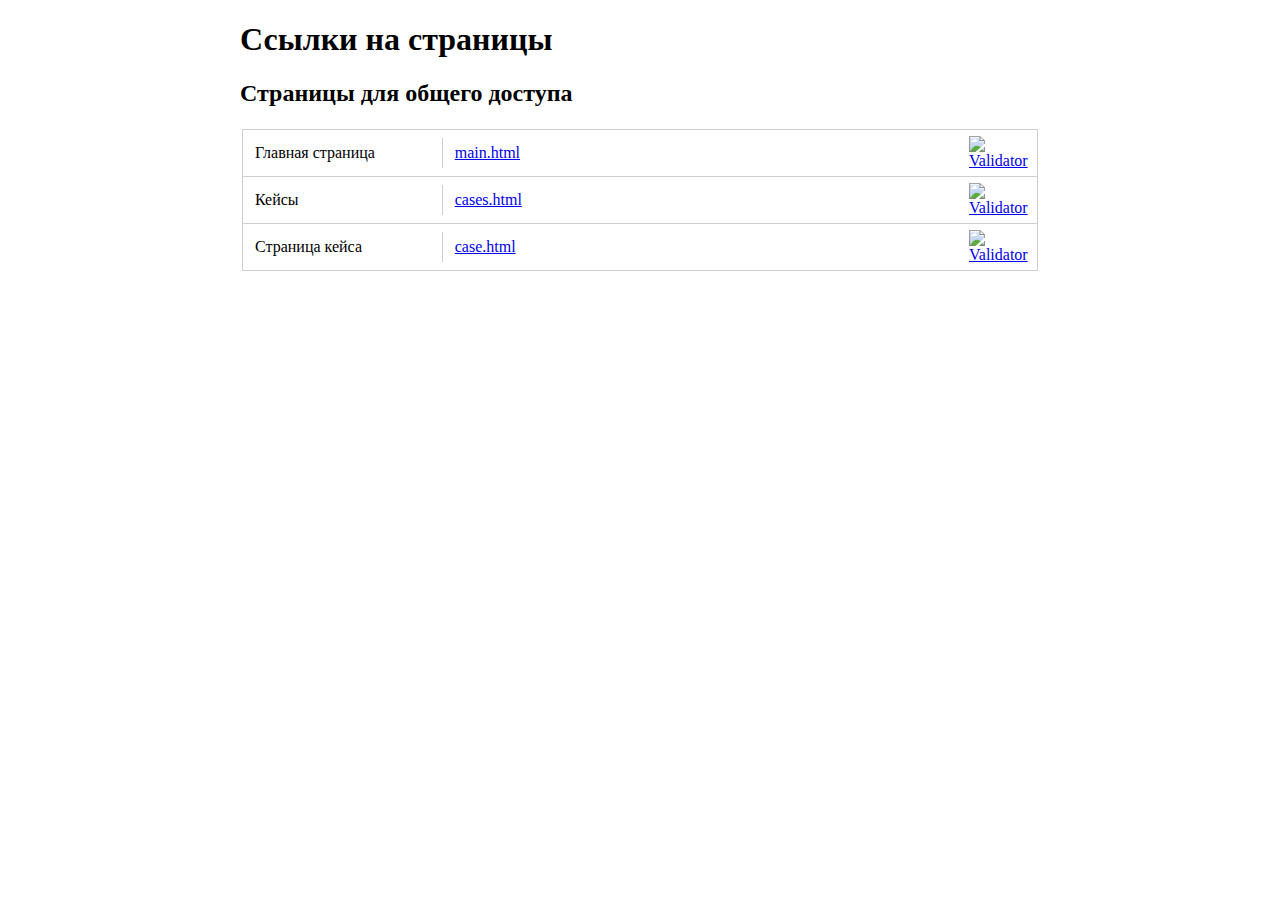
==== index.html @ 7723764b "case page" ====
<!DOCTYPE html>
<html lang="de">
  <head>
    <meta charset="utf-8" />
    <title>Каталог ссылок</title>
    <meta name="viewport" content="width=device-width" />
    <meta http-equiv="X-UA-Compatible" content="IE=edge" />
    <title>Ссылки на страницы</title>
    <style>
      * {
        box-sizing: border-box;
        font-family: serif;
      }

      .container {
        max-width: 800px;
        width: 100%;
        margin: 0 auto;
      }

      table {
        width: 100%;
      }

      tr {
        width: 100%;
        height: 100%;
        display: flex;
        align-items: center;
        border: 1px solid #cecece;
        margin: 0 0 -1px 0;
      }

      td {
        display: block;
        height: 100%;
        padding: 6px 12px;
      }

      td:nth-child(1) {
        width: 300px;
        position: relative;
      }

      td:nth-child(1)::after {
        content: "";
        position: absolute;
        top: 0;
        right: 0;
        width: 1px;
        height: 100%;
        background: #cecece;
      }

      td:nth-child(2) {
        width: 100%;
        white-space: nowrap;
      }

      .validator {
        display: block;
        width: 80px;
      }

      .validator img {
        width: 100%;
        height: 100%;
        object-fit: cover;
      }
    </style>
  </head>
  <body>
    <div class="container">
      <h1>Ссылки на страницы</h1>

      <h2>Страницы для общего доступа</h2>
      <table>
        <tr>
          <td>Главная страница</td>
          <td>main.html</td>
        </tr>
        <tr>
          <td>Кейсы</td>
          <td>cases.html</td>
        </tr>
        <tr>
          <td>Страница кейса</td>
          <td>case.html</td>
        </tr>
      </table>
    </div>

    <script>
      const trElems = document.querySelectorAll("table tr");

      for (let i = 0; i < trElems.length; i++) {
        const tr = trElems[i];
        const trTitle = tr.querySelectorAll("td")[0];
        const trLink = tr.querySelectorAll("td")[1];
        // const url = 'https://topverstka.github.io/enrollee/catalog/' + trLink.innerText
        const url = trLink.innerText;

        trTitle.setAttribute("title", trTitle.innerText);
        trLink.innerHTML = `<a href="${url}">${url}<br></a>`;

        // Создание ссылки на валидатор
        const valid = document.createElement("td");
        valid.classList.add("validator");
        valid.innerHTML = `<a href="https://validator.w3.org/nu/?doc=https%3A%2F%2Ftopverstka.github.io%2FFIGROUP%2F${url}"><img src="https://validator.w3.org/images/w3c.png" alt="Validator" title="Validator"></a>`;

        tr.append(valid);
      }
    </script>
  </body>
</html>
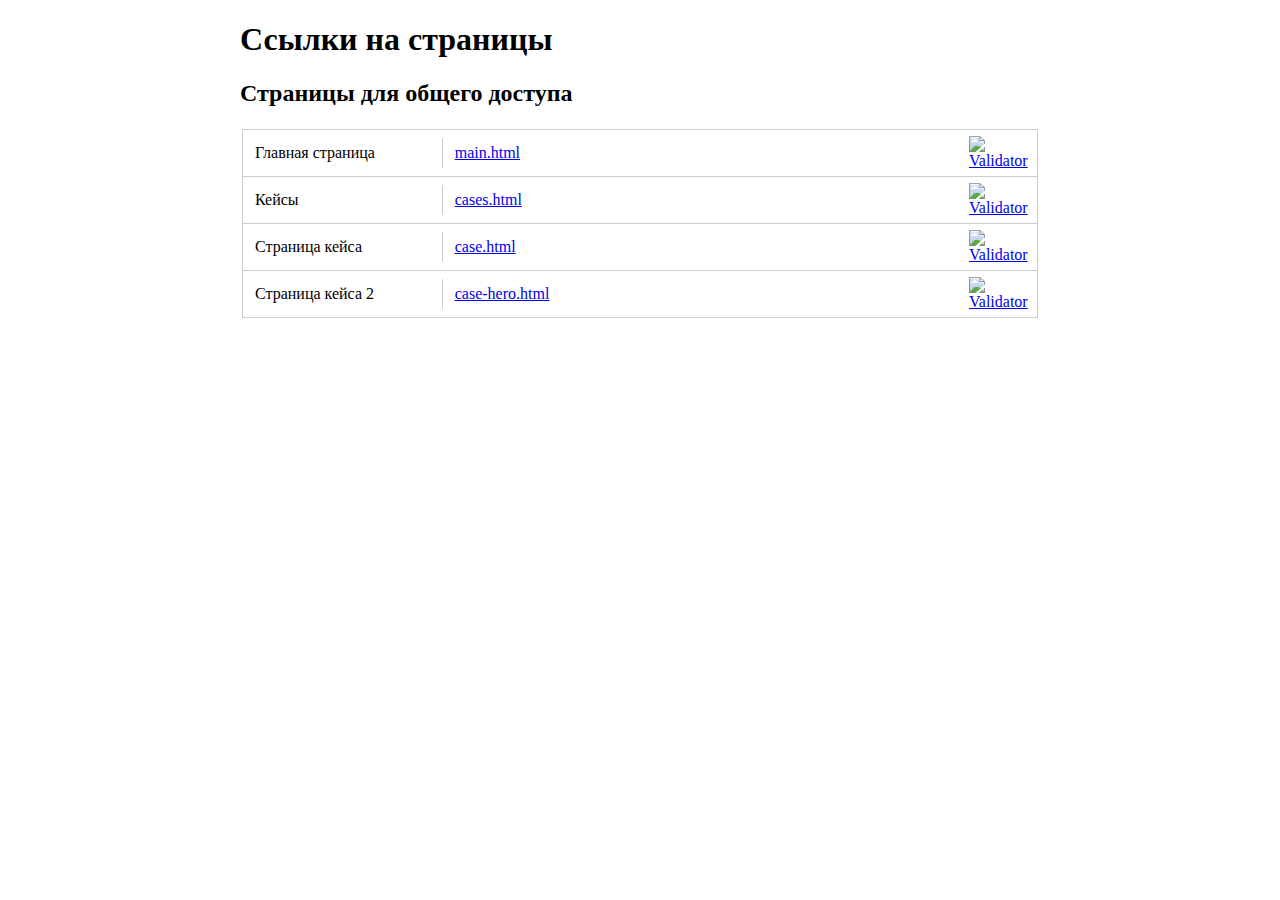
==== commit fed165a0: "refactor buttons" ====
--- a/index.html
+++ b/index.html
@@ -87,6 +87,10 @@
           <td>Страница кейса</td>
           <td>case.html</td>
         </tr>
+        <tr>
+          <td>Страница кейса 2</td>
+          <td>case-hero.html</td>
+        </tr>
       </table>
     </div>
 
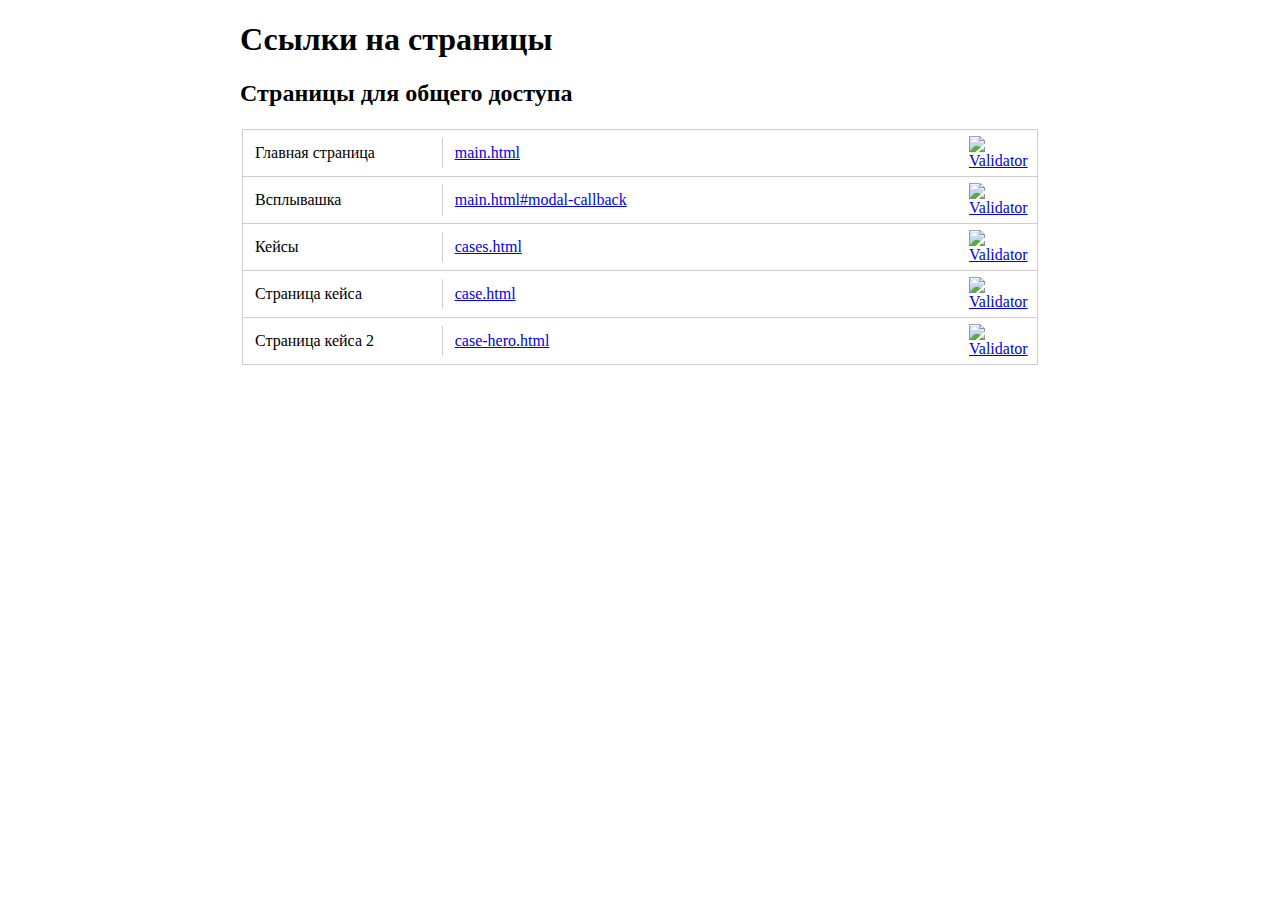
==== commit 126ed9da: "minifix" ====
--- a/index.html
+++ b/index.html
@@ -80,6 +80,10 @@
           <td>main.html</td>
         </tr>
         <tr>
+          <td>Всплывашка</td>
+          <td>main.html#modal-callback</td>
+        </tr>
+        <tr>
           <td>Кейсы</td>
           <td>cases.html</td>
         </tr>
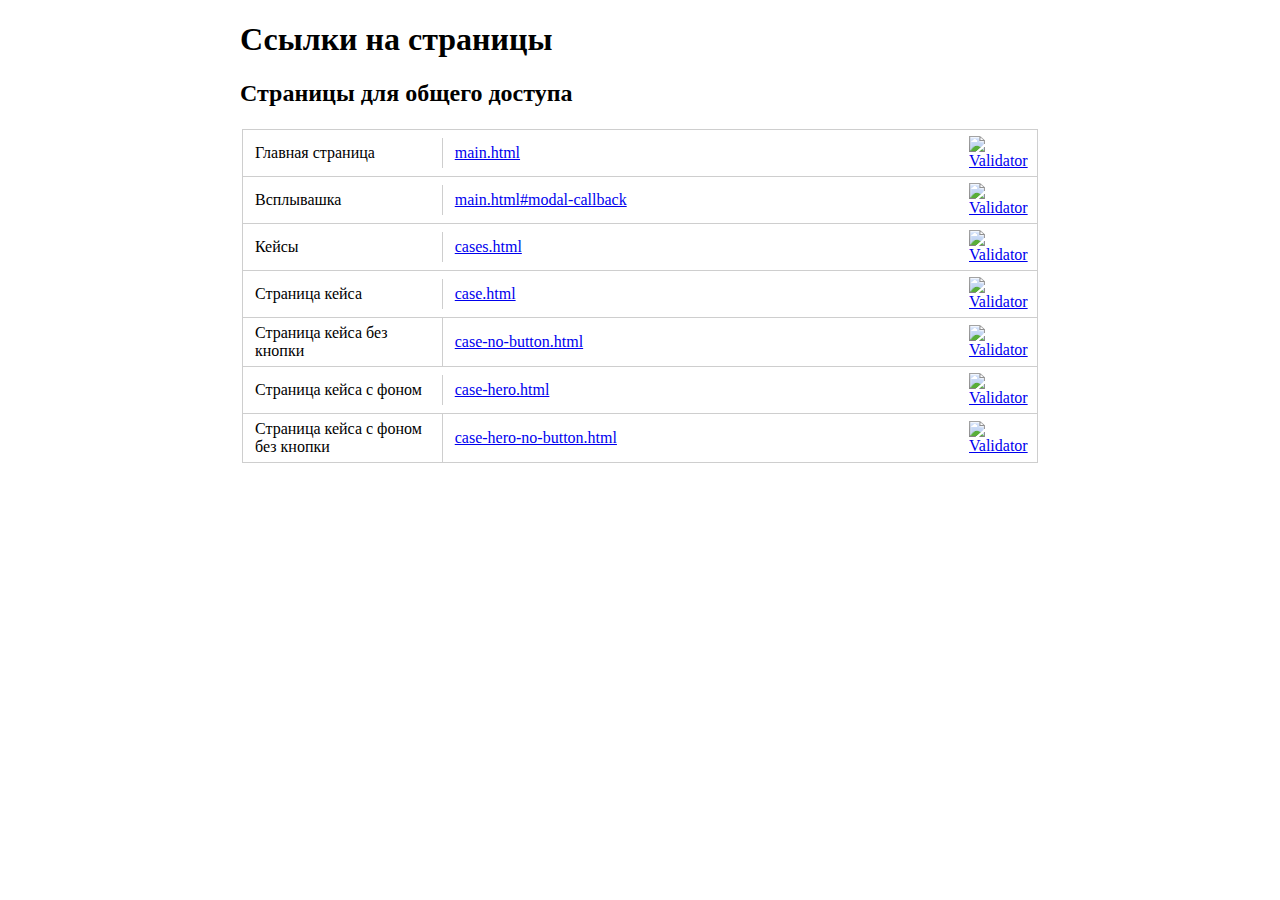
==== commit 01c1fbbd: "add cases with no button" ====
--- a/index.html
+++ b/index.html
@@ -92,8 +92,16 @@
           <td>case.html</td>
         </tr>
         <tr>
-          <td>Страница кейса 2</td>
+          <td>Страница кейса без кнопки</td>
+          <td>case-no-button.html</td>
+        </tr>
+        <tr>
+          <td>Страница кейса с фоном</td>
           <td>case-hero.html</td>
+        </tr>
+        <tr>
+          <td>Страница кейса с фоном без кнопки</td>
+          <td>case-hero-no-button.html</td>
         </tr>
       </table>
     </div>
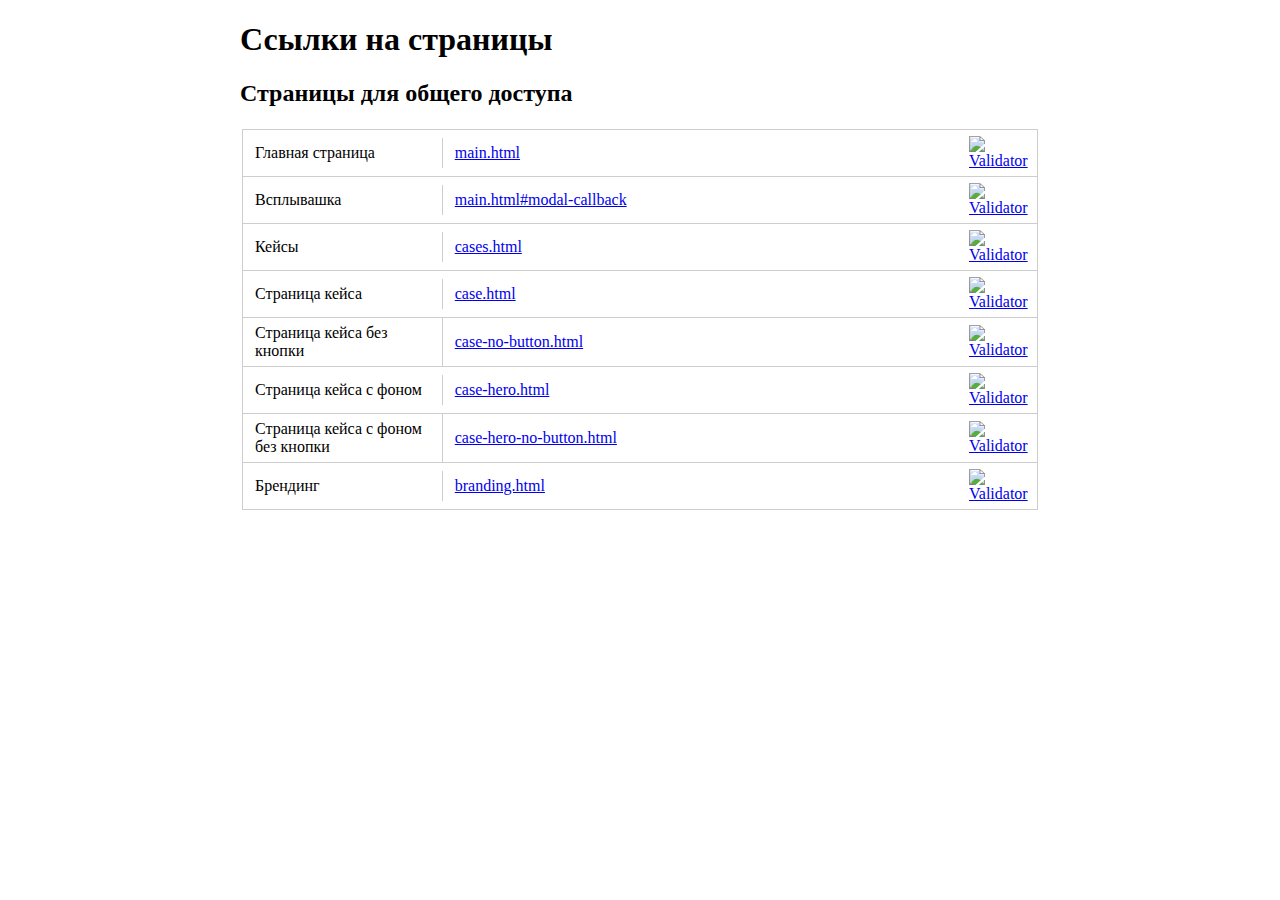
==== commit 2be2c5c2: "update links list" ====
--- a/index.html
+++ b/index.html
@@ -103,6 +103,10 @@
           <td>Страница кейса с фоном без кнопки</td>
           <td>case-hero-no-button.html</td>
         </tr>
+        <tr>
+          <td>Брендинг</td>
+          <td>branding.html</td>
+        </tr>
       </table>
     </div>
 
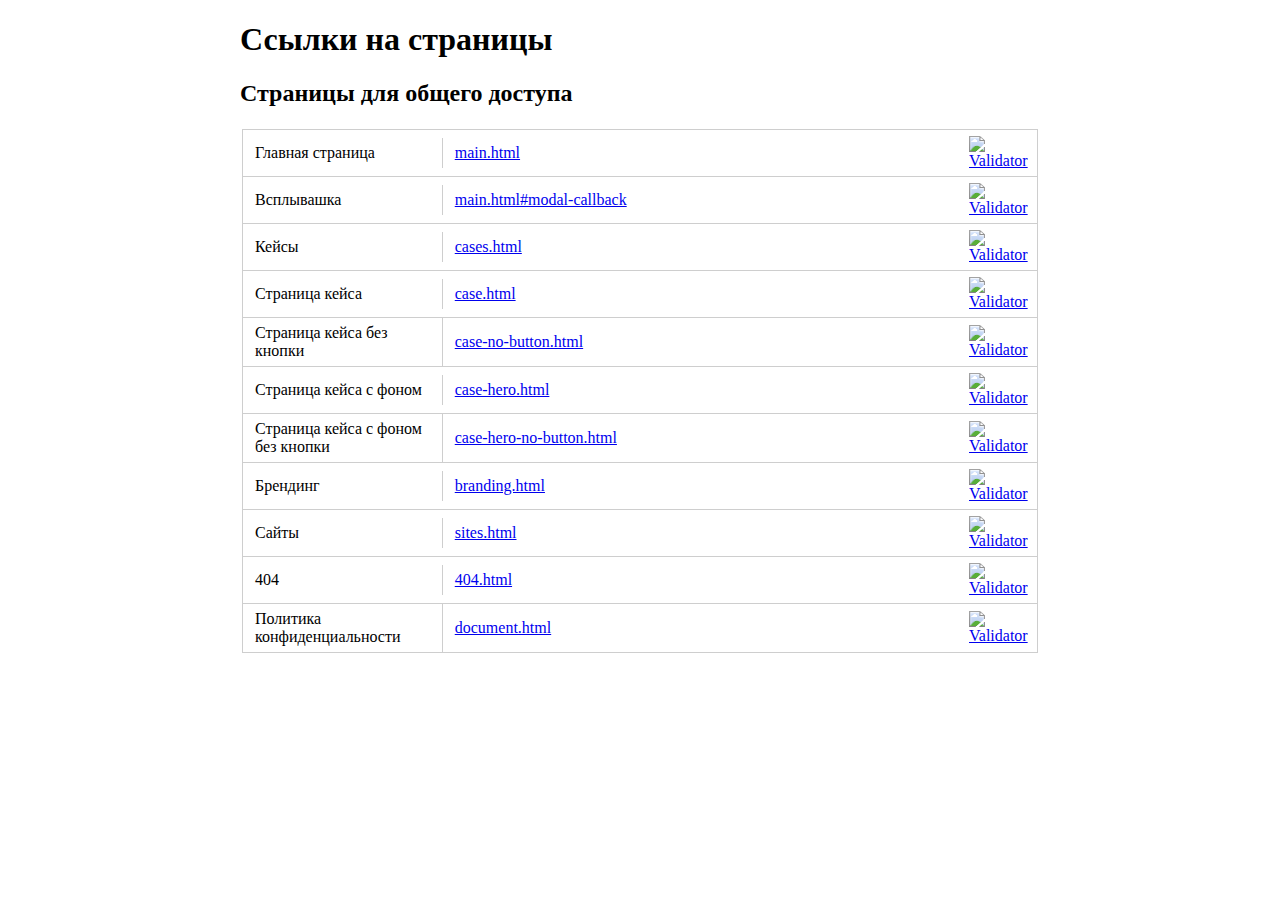
==== commit a1b76f40: "update index" ====
--- a/index.html
+++ b/index.html
@@ -107,6 +107,18 @@
           <td>Брендинг</td>
           <td>branding.html</td>
         </tr>
+        <tr>
+          <td>Сайты</td>
+          <td>sites.html</td>
+        </tr>
+        <tr>
+          <td>404</td>
+          <td>404.html</td>
+        </tr>
+        <tr>
+          <td>Политика конфиденциальности</td>
+          <td>document.html</td>
+        </tr>
       </table>
     </div>
 
